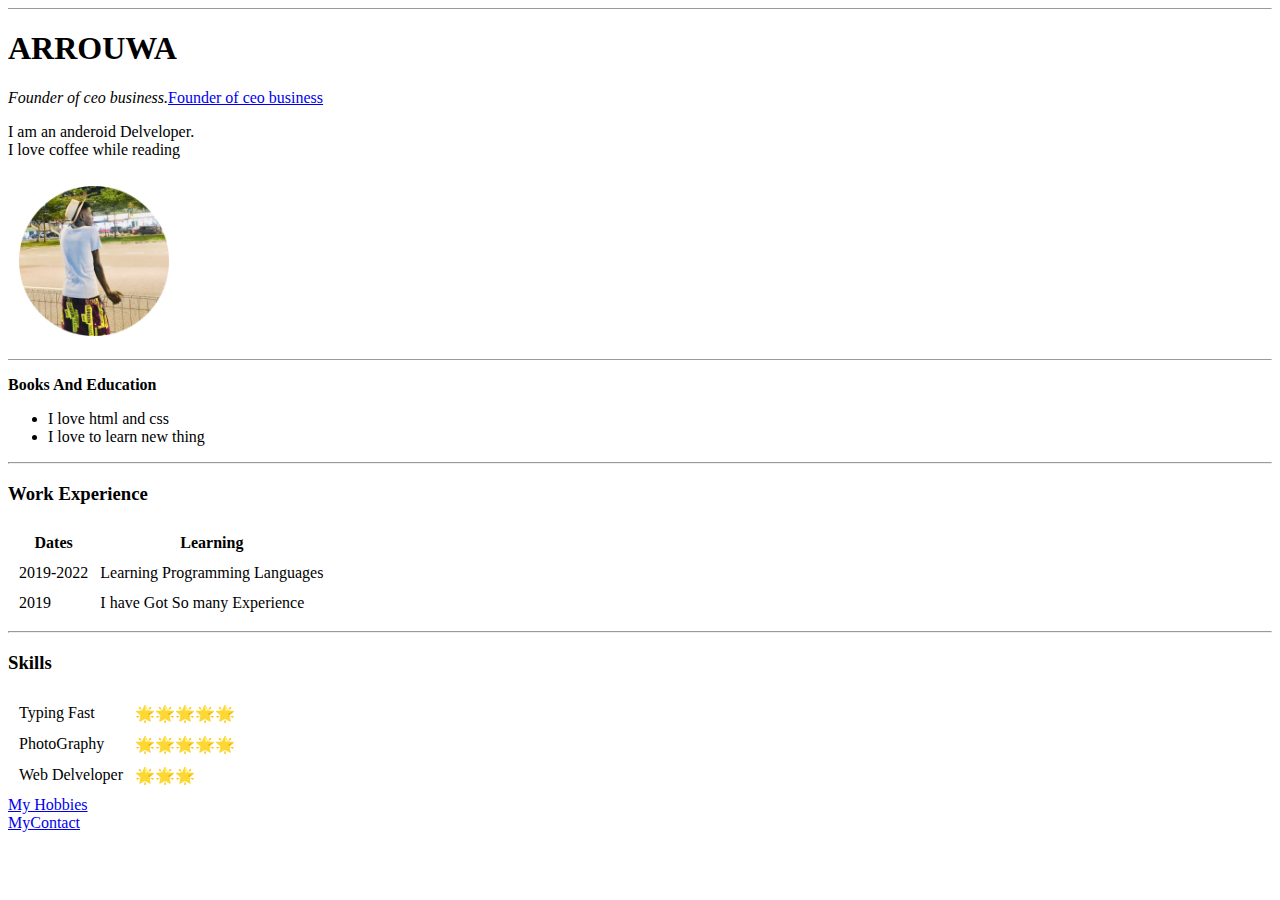
==== index.html @ 6a9f26fb "Initial Cv website files" ====
<!DOCTYPE html>
<html>

<head>
    <hr size="pixels">
    <meta charset="utf-8">
    <title>Personal Web</title>
</head>

<body>
    <table cellspacing="10">
        <tr>
            <td> <img src="personal.jpeg.png" alt="Arrouwa profile picture " width="150" height="150"></td>
            <h1> ARROUWA </h1>
            <p><em>Founder of ceo business.</em><a href="https://www.typingclub.com/">Founder of ceo business</a>
            </p>
            <p>I am an anderoid Delveloper. <br />I love coffee while reading</p>
            </td>
        </tr>
    </table>
    <hr size="pixels">
    <p><strong>Books And Education</strong></p>

    <ul>
        <li>I love html and css</li>
        <li>I love to learn new thing</li>
    </ul>
    <hr>
    <h3>Work Experience</h3>
    <table cellspacing="10pixels">
        <thead>
            <tr>
                <th>Dates</th>
                <th>Learning</th>
            </tr>
        </thead>
        <tr>
            <td>2019-2022</td>
            <td>Learning Programming Languages</td>
        </tr>
        <tr>
            <td>2019</td>
            <td>I have Got So many Experience</td>
        </tr>
    </table>
    <hr>
    <h3>Skills</h3>
    <table border="0" cellspacing="10pixels">
        <tr>
            <td>Typing Fast</td>
            <td>🌟🌟🌟🌟🌟</td>
        </tr>
        <tr>
            <td>PhotoGraphy</td>
            <td>🌟🌟🌟🌟🌟</td>
        </tr>
        <tr>
            <td>Web Delveloper</td>
            <td>🌟🌟🌟</td>
        </tr>

    </table>
    <a href="MyHobbies.html">My Hobbies</a> <br />

    <a href="MyContact.html">MyContact</a>

</body>


</html>
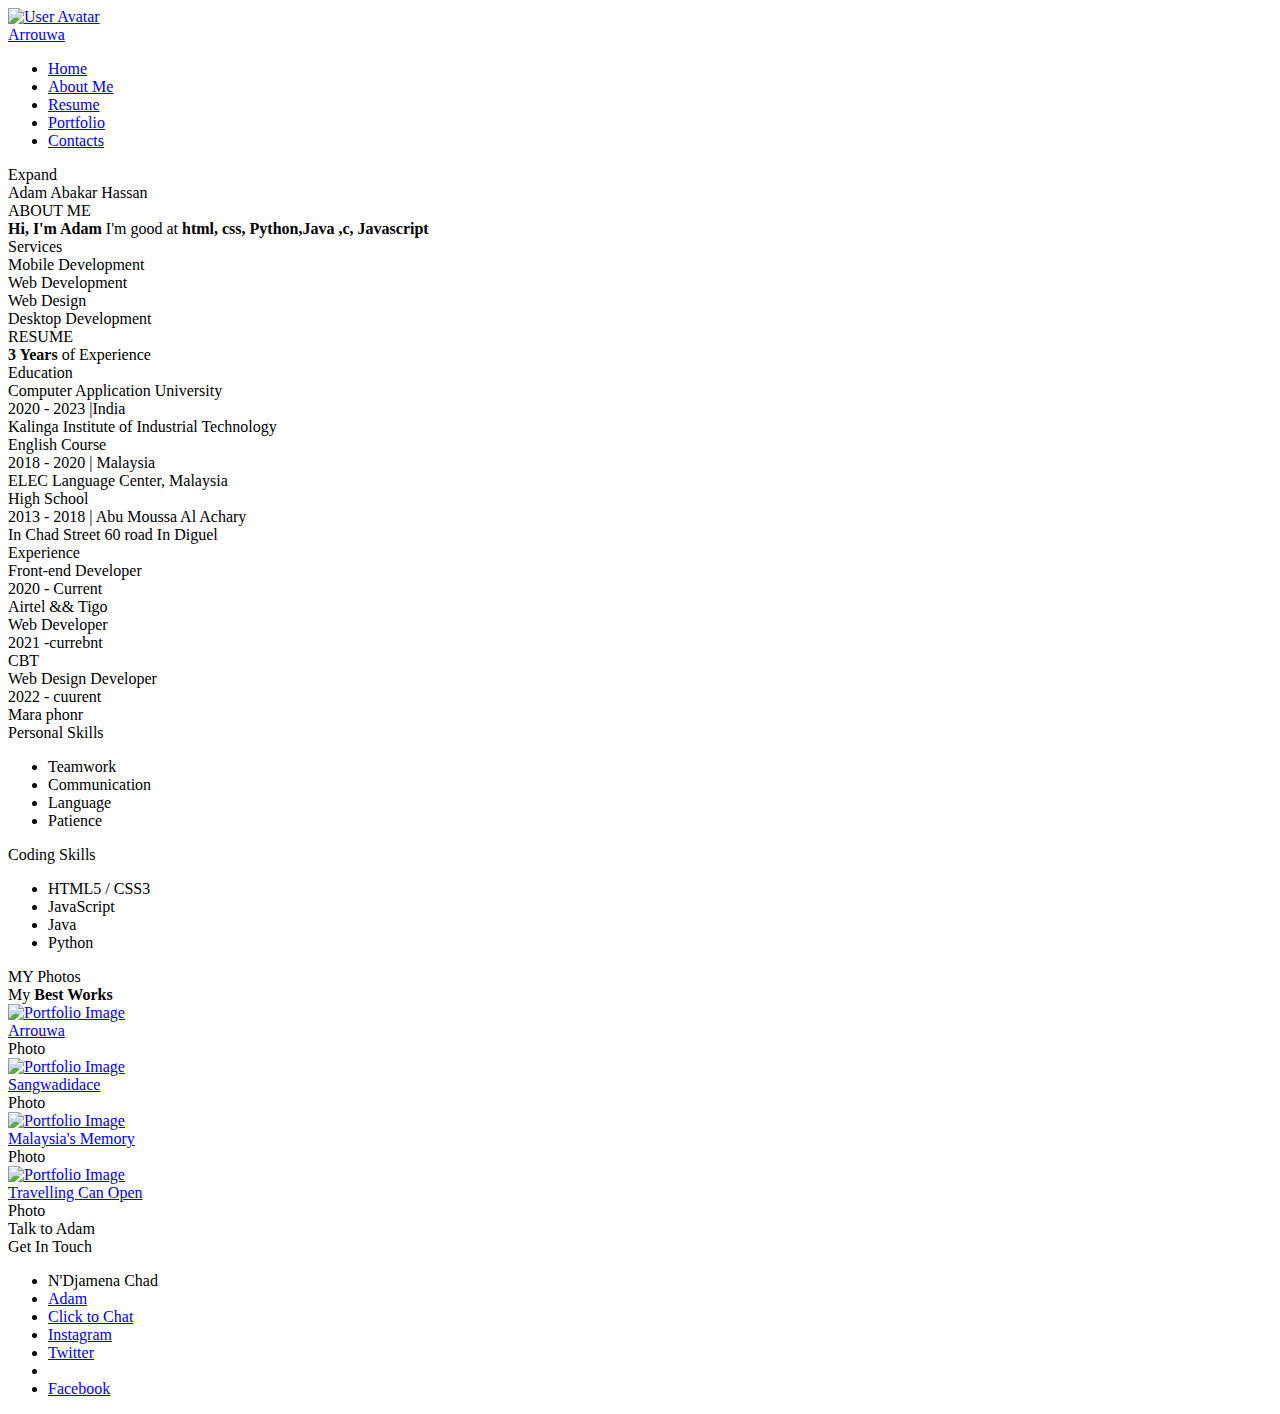
==== commit 01b0ab7e: "Add files via upload" ====
--- a/index.html
+++ b/index.html
@@ -1,70 +1,531 @@
-<!DOCTYPE html>
-<html>
-
+﻿<!DOCTYPE html>
+<html lang="zxx">
+
+<meta http-equiv="content-type" content="text/html;charset=utf-8" />
 <head>
-    <hr size="pixels">
-    <meta charset="utf-8">
-    <title>Personal Web</title>
+    <meta charset="utf-8" />
+    <meta name="viewport" content="width=device-width, initial-scale=1">
+    <meta http-equiv="X-UA-Compatible" content="IE=edge">
+    <title>Adam Personal Blog</title>
+   
+
+    <!-- Google Font -->
+    <link href="https://fonts.googleapis.com/css?family=Roboto:400,600,700" rel="stylesheet">
+
+    <!-- Bootstrap -->
+    <link rel="stylesheet" href="assets/lib/bootstrap/dist/css/bootstrap.min.css">
+
+    <!-- Animate.css -->
+    <link rel="stylesheet" href="assets/lib/animate.css/animate.min.css">
+
+    <!-- LineAwesome Font -->
+    <link rel="stylesheet" href="assets/lib/line-awesome/dist/css/line-awesome.min.css">
+
+    <!-- Simplebar -->
+    <link rel="stylesheet" href="assets/lib/simplebar/dist/simplebar.css">
+
+    <!-- Owl Carousel -->
+    <link rel="stylesheet" href="assets/lib/owl.carousel/dist/assets/owl.carousel.min.css">
+    <link rel="stylesheet" href="assets/lib/owl.carousel/dist/assets/owl.theme.default.min.css">
+
+    <!-- Magnific Popup -->
+    <link rel="stylesheet" href="assets/lib/magnific-popup/dist/magnific-popup.css">
+
+    <!-- Custom Css -->
+    <link rel="stylesheet" href="assets/css/style.css">
+
+    <!-- You can choose a theme from assets/css/themes instead of get all themes -->
+    <link rel="stylesheet" href="assets/css/themes/all.css" />
+
+    <!-- You can choose a color from assets/css/colors instead of get all colors -->
+    <link rel="stylesheet" href="assets/css/colors/all.css" />
+
+    <!-- For demo purpose only. Please remove when you publish your product -->
+    <link href="assets/css/demo.css" rel="stylesheet" />
 </head>
 
-<body>
-    <table cellspacing="10">
-        <tr>
-            <td> <img src="personal.jpeg.png" alt="Arrouwa profile picture " width="150" height="150"></td>
-            <h1> ARROUWA </h1>
-            <p><em>Founder of ceo business.</em><a href="https://www.typingclub.com/">Founder of ceo business</a>
-            </p>
-            <p>I am an anderoid Delveloper. <br />I love coffee while reading</p>
-            </td>
-        </tr>
-    </table>
-    <hr size="pixels">
-    <p><strong>Books And Education</strong></p>
-
-    <ul>
-        <li>I love html and css</li>
-        <li>I love to learn new thing</li>
-    </ul>
-    <hr>
-    <h3>Work Experience</h3>
-    <table cellspacing="10pixels">
-        <thead>
-            <tr>
-                <th>Dates</th>
-                <th>Learning</th>
-            </tr>
-        </thead>
-        <tr>
-            <td>2019-2022</td>
-            <td>Learning Programming Languages</td>
-        </tr>
-        <tr>
-            <td>2019</td>
-            <td>I have Got So many Experience</td>
-        </tr>
-    </table>
-    <hr>
-    <h3>Skills</h3>
-    <table border="0" cellspacing="10pixels">
-        <tr>
-            <td>Typing Fast</td>
-            <td>🌟🌟🌟🌟🌟</td>
-        </tr>
-        <tr>
-            <td>PhotoGraphy</td>
-            <td>🌟🌟🌟🌟🌟</td>
-        </tr>
-        <tr>
-            <td>Web Delveloper</td>
-            <td>🌟🌟🌟</td>
-        </tr>
-
-    </table>
-    <a href="MyHobbies.html">My Hobbies</a> <br />
-
-    <a href="MyContact.html">MyContact</a>
-
+<body class="theme-light color-blue">
+
+    <!-- Loading Screen -->
+    <div class="loading-container">
+        <div class="bounce-container">
+            <div class="bounce1"></div>
+            <div class="bounce2"></div>
+        </div>
+    </div>
+    <!-- ### Loading Screen -->
+    <!-- Header -->
+    <header>
+        <!-- Logo Area -->
+        <div class="logo-area">
+            <a href="#home">
+                <div class="avatar">
+                    <img src="assets/images/avatars/face4.jpg" alt="User Avatar">
+                </div>
+                <span class="maximize">Arrouwa</span>
+            </a>
+        </div>
+        <!-- ### Logo Area -->
+        <!-- Left Side Menu Links -->
+        <div class="links-area">
+            <ul>
+                <li>
+                    <a href="#home">
+                        <i class="la la-home"></i>
+                        <span>Home</span>
+                    </a>
+                </li>
+                <li>
+                    <a href="#about">
+                        <i class="la la-user"></i>
+                        <span>About Me</span>
+                    </a>
+                </li>
+                <li>
+                    <a href="#resume">
+                        <i class="la la-file-text"></i>
+                        <span>Resume</span>
+                    </a>
+                </li>
+                <li>
+                    <a href="#portfolio">
+                        <i class="la la-briefcase"></i>
+                        <span>Portfolio</span>
+                    </a>
+                </li>
+                <li>
+                    <a href="#contacts">
+                        <i class="la la-envelope"></i>
+                        <span>Contacts</span>
+                    </a>
+                </li>
+            </ul>
+        </div>
+        <!-- ### Left Side Menu Links -->
+        <div class="expand-area">
+            <div class="expand-collapse">
+                <i class="la"></i> <span>Expand</span>
+            </div>
+        </div>
+        <span class="btn-menu-toggle">
+            <span class="line"></span>
+        </span>
+    </header>
+    <!-- ### Header -->
+
+    <div class="pages">
+        <!-- Home Page -->
+        <div class="section" id="home">
+            <div class="center">
+                <div class="vertical-middle">
+                    <div class="title">Adam Abakar Hassan</div>
+                    <div class="subtitle">
+                        <span class="typed"></span>
+                    </div>
+                </div>
+            </div>
+        </div>
+        <!-- ### Home Page -->
+
+        <div class="sub-pages">
+            <!-- About Page -->
+            <div class="section" id="about" data-simplebar="init">
+                <div class="main-container">
+                    <div class="main-title">ABOUT ME</div>
+                    <div class="main-desc">
+                        <b>Hi, I'm Adam</b> I'm good at
+                        <b>html, css, Python,Java ,c, Javascript</b>
+                    </div>
+                   
+                    <!-- Services Area -->
+                    <div class="content-group">
+                        <div class="title">Services</div>
+                        <div class="service-container">
+                            <div class="row clearfix">
+                                <div class="col-12 col-sm-6 col-md-4">
+                                    <div class="card">
+                                        <div class="card-body">
+                                            <div class="icon-area">
+                                                <i class="la la-android"></i>
+                                                <i class="la la-apple"></i>
+                                                <i class="la la-windows"></i>
+                                            </div>
+                                            <div class="name">Mobile Development</div>
+                                            
+                                        </div>
+                                    </div>
+                                </div>
+                                <div class="col-12 col-sm-6 col-md-4">
+                                    <div class="card">
+                                        <div class="card-body">
+                                            <div class="icon-area">
+                                                <i class="la la-rocket"></i>
+                                            </div>
+                                            <div class="name">Web Development</div>
+                                           
+                                        </div>
+                                    </div>
+                                </div>
+                                <div class="col-12 col-sm-6 col-md-4">
+                                    <div class="card">
+                                        <div class="card-body">
+                                            <div class="icon-area">
+                                                <i class="la la-object-group"></i>
+                                            </div>
+                                            <div class="name">Web Design</div>
+                                            
+                                        </div>
+                                    </div>
+                                </div>
+                                <div class="col-12 col-sm-6 col-md-4">
+                                    <div class="card">
+                                        <div class="card-body">
+                                            <div class="icon-area">
+                                                <i class="la la-desktop"></i>
+                                            </div>
+                                            <div class="name">Desktop Development</div>
+                                           
+                                        </div>
+                                    </div>
+                                </div>
+                                
+                            </div>
+                        </div>
+                    </div>
+                    
+                    <!-- ### Testimonials Area -->
+                </div>
+            </div>
+            <!-- ### About Page -->
+            <!-- Resume Page -->
+            <div class="section" id="resume" data-simplebar="init">
+                <div class="main-container">
+                    <div class="main-title">RESUME</div>
+                    <div class="main-desc"><b>3 Years</b> of Experience</div>
+
+                    <div class="row clearfix">
+                        <div class="col-12 col-sm-12 col-md-6">
+                            <!-- Education Area -->
+                            <div class="content-group">
+                                <div class="title">Education</div>
+                                <div class="education-container">
+                                    <div class="card">
+                                        <div class="card-header">Computer Application University</div>
+                                        <div class="card-body">2020 - 2023 |India </div>
+                                        <div class="card-footer">Kalinga Institute of Industrial Technology</div>
+                                    </div>
+                                    <div class="card">
+                                        <div class="card-header">English Course</div>
+                                        <div class="card-body">2018 - 2020 | Malaysia</div>
+                                        <div class="card-footer"> ELEC Language Center, Malaysia</div>
+                                    </div>
+                                    <div class="card">
+                                        <div class="card-header">High School</div>
+                                        <div class="card-body">2013 - 2018 | Abu Moussa Al Achary</div>
+                                        <div class="card-footer">In Chad Street 60 road In Diguel</div>
+                                    </div>
+                                </div>
+                            </div>
+                            <!-- ### Education Area -->
+                        </div>
+                        <div class="col-12 col-sm-12 col-md-6">
+                            <!-- Experience Area -->
+                            <div class="content-group">
+                                <div class="title">Experience</div>
+                                <div class="experience-container">
+                                    <div class="card">
+                                        <div class="card-header">Front-end Developer</div>
+                                        <div class="card-body">2020 - Current  </div>
+                                        <div class="card-footer">Airtel && Tigo</div>
+                                    </div>
+                                    <div class="card">
+                                        <div class="card-header">Web Developer</div>
+                                        <div class="card-body">2021 -currebnt </div>
+                                        <div class="card-footer"> CBT </div>
+                                    </div>
+                                    <div class="card">
+                                        <div class="card-header">Web Design Developer</div>
+                                        <div class="card-body">2022 - cuurent </div>
+                                        <div class="card-footer">Mara phonr</div>
+                                    </div>
+                                </div>
+                            </div>
+                            <!-- ### Experience Area -->
+                        </div>
+                    </div>
+                    <div class="row clearfix">
+                        <div class="col-12 col-sm-12 col-md-6">
+                            <!-- Personal Skills Area -->
+                            <div class="content-group">
+                                <div class="title">Personal Skills</div>
+                                <div class="personal-skills-container">
+                                    <ul>
+                                        <li>
+                                            <div class="label">Teamwork</div>
+                                            <div class="progress">
+                                                <div class="progress-bar" role="progressbar" style="width: 92%" aria-valuenow="92" aria-valuemin="0" aria-valuemax="100"></div>
+                                            </div>
+                                        </li>
+                                        <li>
+                                            <div class="label">Communication</div>
+                                            <div class="progress">
+                                                <div class="progress-bar" role="progressbar" style="width: 83%" aria-valuenow="83" aria-valuemin="0" aria-valuemax="100"></div>
+                                            </div>
+                                        </li>
+                                        <li>
+                                            <div class="label">Language</div>
+                                            <div class="progress">
+                                                <div class="progress-bar" role="progressbar" style="width: 88%" aria-valuenow="88" aria-valuemin="0" aria-valuemax="100"></div>
+                                            </div>
+                                        </li>
+                                        <li>
+                                            <div class="label">Patience</div>
+                                            <div class="progress">
+                                                <div class="progress-bar" role="progressbar" style="width: 96%" aria-valuenow="96" aria-valuemin="0" aria-valuemax="100"></div>
+                                            </div>
+                                        </li>
+                                    </ul>
+                                </div>
+                            </div>
+                            <!-- ### Personal Skills Area -->
+                        </div>
+                        <div class="col-12 col-sm-12 col-md-6">
+                            <!-- Coding Skills Area -->
+                            <div class="content-group">
+                                <div class="title">Coding Skills</div>
+                                <div class="coding-skills-container">
+                                    <ul>
+                                        <li>
+                                            <div class="label">HTML5 / CSS3</div>
+                                            <div class="progress">
+                                                <div class="progress-bar" role="progressbar" style="width: 95%" aria-valuenow="95" aria-valuemin="0" aria-valuemax="100"></div>
+                                            </div>
+                                        </li>
+                                        <li>
+                                            <div class="label">JavaScript </div>
+                                            <div class="progress">
+                                                <div class="progress-bar" role="progressbar" style="width: 82%" aria-valuenow="82" aria-valuemin="0" aria-valuemax="100"></div>
+                                            </div>
+                                        </li>
+                                        <li>
+                                            <div class="label">Java</div>
+                                            <div class="progress">
+                                                <div class="progress-bar" role="progressbar" style="width: 78%" aria-valuenow="78" aria-valuemin="0" aria-valuemax="100"></div>
+                                            </div>
+                                        </li>
+                                        <li>
+                                            <div class="label">Python</div>
+                                            <div class="progress">
+                                                <div class="progress-bar" role="progressbar" style="width: 96%" aria-valuenow="96" aria-valuemin="0" aria-valuemax="100"></div>
+                                            </div>
+                                        </li>
+                                    </ul>
+                                </div>
+                            </div>
+                            <!-- ### Coding Skills Area -->
+                        </div>
+                    </div>
+                </div>
+            </div>
+
+
+            <!-- ### Resume Page -->
+            <!-- Portfolio Page -->
+            <div class="section" id="portfolio" data-simplebar="init">
+                <div class="main-container">
+                    <div class="main-title">MY Photos</div>
+                    <div class="main-desc">My <b>Best Works</b></div>
+
+                    
+                    <!-- ### Portfolio Filter Area -->
+                    <div class="row clearfix grid-items">
+                         <!-- Portfolio Item 5 -->
+                        <div class="col col-12 col-sm-6 col-md-4 photo">
+                            <div class="card">
+                                <div class="card-body">
+                                    <div class="image-area">
+                                        <a href="assets/images/portfolio/photo/photo_2.jpg" class="popup-type-image">
+                                            <img src="assets/images/portfolio/photo/photo_2.jpg" alt="Portfolio Image">
+                                            <span class="info-area"><i class="la la-photo"></i></span>
+                                        </a>
+                                    </div>
+                                </div>
+                                <div class="card-footer">
+                                    <a href="assets/images/portfolio/photo/photo_2.jpg" class="popup-type-image">
+                                        <div class="name">Arrouwa</div>
+                                    </a>
+                                    <div class="category">Photo</div>
+                                </div>
+                            </div>
+                        </div>
+
+
+                         <div class="col col-12 col-sm-6 col-md-4 photo">
+                            <div class="card">
+                                <div class="card-body">
+                                    <div class="image-area">
+                                        <a href="assets/images/portfolio/photo/photo_3.jpg" class="popup-type-image">
+                                            <img src="assets/images/portfolio/photo/photo_3.jpg" alt="Portfolio Image">
+                                            <span class="info-area"><i class="la la-photo"></i></span>
+                                        </a>
+                                    </div>
+                                </div>
+                                <div class="card-footer">
+                                    <a href="assets/images/portfolio/photo/photo_3.jpg" class="popup-type-image">
+                                        <div class="name">Sangwadidace</div>
+                                    </a>
+                                    <div class="category">Photo</div>
+                                </div>
+                            </div>
+                        </div>
+
+
+                         <div class="col col-12 col-sm-6 col-md-4 photo">
+                            <div class="card">
+                                <div class="card-body">
+                                    <div class="image-area">
+                                        <a href="assets/images/portfolio/photo/photo_1.jpg" class="popup-type-image">
+                                            <img src="assets/images/portfolio/photo/photo_1.jpg" alt="Portfolio Image">
+                                            <span class="info-area"><i class="la la-photo"></i></span>
+                                        </a>
+                                    </div>
+                                </div>
+                                <div class="card-footer">
+                                    <a href="assets/images/portfolio/photo/photo_1.jpg" class="popup-type-image">
+                                        <div class="name">Malaysia's Memory</div>
+                                    </a>
+                                    <div class="category">Photo</div>
+                                </div>
+                            </div>
+                        </div>
+
+                         <div class="col col-12 col-sm-6 col-md-4 photo">
+                            <div class="card">
+                                <div class="card-body">
+                                    <div class="image-area">
+                                        <a href="assets/images/portfolio/photo/photo_4.jpeg" class="popup-type-image">
+                                            <img src="assets/images/portfolio/photo/photo_4.jpeg" alt="Portfolio Image">
+                                            <span class="info-area"><i class="la la-photo"></i></span>
+                                        </a>
+                                    </div>
+                                </div>
+                                <div class="card-footer">
+                                    <a href="assets/images/portfolio/photo/photo_4.jpeg" class="popup-type-image">
+                                        <div class="name">Travelling Can Open</div>
+                                    </a>
+                                    <div class="category">Photo</div>
+                                </div>
+                            </div>
+                        </div>
+                        <!-- ### Portfolio Item 1 -->
+                        <!-- Portfolio Item 2 -->
+                        <div class="col col-12 col-sm-6 col-md-4 photo">
+                            
+                            <div id="portfolio_popup_1" class="popup-box mfp-fade mfp-hide" data-simplebar="init">
+                                
+                                
+                            </div>
+                        </div>
+                        <!-- ### Portfolio Item 2 -->
+                       
+                        <!-- ### Portfolio Item 9 -->
+                    </div>
+                </div>
+            </div>
+           
+            <!-- ### Blog Page -->
+            <!-- Contact Page -->
+            <div class="section" id="contacts" data-simplebar="init">
+                <div class="main-container">
+                    <div class="main-title">Talk to Adam</div>
+
+                    <div class="row clearfix">
+                        <div class="col-12 col-sm-12 col-md-6">
+                            <!-- Contact Info Area -->
+                            <div class="content-group">
+                                <div class="title">Get In Touch</div>
+                                <div class="get-in-touch-container">
+                                    <ul>
+                                        <li>
+                                            <i class="la la-map-marker"></i>
+                                            <span>N'Djamena Chad</span>
+                                        </li>
+                                        <li>
+                                            <i class="la la-envelope"></i>
+                                            <span><a href="mailto:bensultanarrouwa@gmail.com">Adam</a></span>
+                                        </li>
+                                        <li>
+                                            <i class="la la-phone"></i>
+                                            
+                                            
+                                            <span><a href="whatsapp://send?text=Hello Adam!&phone=+23566340636">Click to Chat</a></span>
+                                        </li>
+                                        <li>
+                                            <i class="la la-instagram"></i>
+                                            <span><a href="https://www.instagram.com/__arrouwa__/">Instagram</a></span>
+                                        </li>
+                                        <li>
+                                            <i class="la la-twitter"></i>
+                                            <span><a href="https://twitter.com/kinghassany1?s=20&t=MMHNddYKaD53PFt70cMvZQ">Twitter</a></span>
+                                        </li>
+                                        <li>
+                                            <li>
+                                            <i class="la la-facebook"></i>
+                                            <span><a href="https://www.facebook.com/obi.sagayar1">Facebook</a></span>
+                                        </li>
+                                        
+                                    </ul>
+                                </div>
+                            </div>
+                            
+                            <!-- ### Contact Form -->
+                        </div>
+                        
+                    </div>
+                </div>
+            </div>
+            <!-- ### Contact Page -->
+        </div>
+    </div>
+
+            
+    <!-- jQuery -->
+    <script src="assets/lib/jquery/dist/jquery.min.js"></script>
+
+    <!-- Bootstrap -->
+    <script src="assets/lib/bootstrap/dist/js/bootstrap.min.js"></script>
+
+    <!-- Typed -->
+    <script src="assets/lib/typed.js/lib/typed.min.js"></script>
+
+    <!-- Simplebar -->
+    <script src="assets/lib/simplebar/dist/simplebar.js"></script>
+
+    <!-- Owl Carousel -->
+    <script src="assets/lib/owl.carousel/dist/owl.carousel.min.js"></script>
+
+    <!-- Masonry & Image Loaded & Masonry Filter -->
+    <script src="assets/lib/masonry-layout/dist/masonry.pkgd.min.js"></script>
+    <script src="assets/lib/imagesloaded/imagesloaded.pkgd.min.js"></script>
+    <script src="assets/js/masonry-filter.js"></script>
+
+    <!-- Mobile Device Detect -->
+    <script src="assets/lib/mobile-detect/mobile-detect.min.js"></script>
+
+    <!-- Magnific Popup -->
+    <script src="assets/lib/magnific-popup/dist/jquery.magnific-popup.min.js"></script>
+
+    <!-- Custom Js -->
+    <script src="assets/js/script.js"></script>
+
+    <!-- For demo purpose only. Please remove when you publish your product -->
+    <script src="assets/js/demo.js"></script>
+
+    <!-- Global site tag (gtag.js) - Google Analytics -->
+    <script async src="https://www.googletagmanager.com/gtag/js?id=UA-30038099-8"></script>
+    <script src="assets/js/google-tag-manager.js"></script>
 </body>
 
 
+<!-- Mirrored from portobsb-portfolio.firebaseapp.com/ by HTTrack Website Copier/3.x [XR&CO'2014], Mon, 26 Sep 2022 10:22:12 GMT -->
 </html>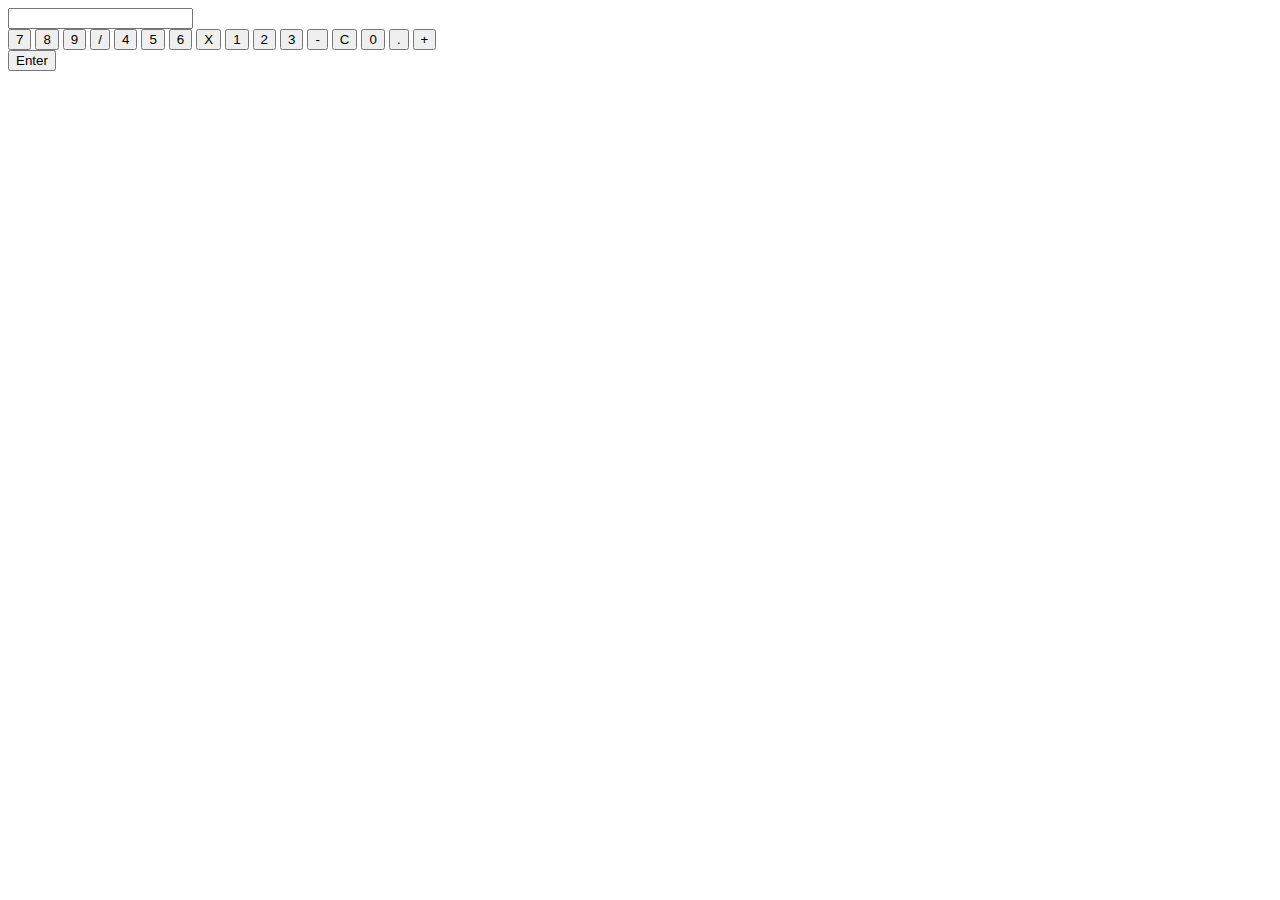
==== commit d00818b5: "Add files via upload" ====
--- a/index.html
+++ b/index.html
@@ -1,531 +1,40 @@
-﻿<!DOCTYPE html>
-<html lang="zxx">
+<!DOCTYPE html>
+<html lang="en">
 
-<meta http-equiv="content-type" content="text/html;charset=utf-8" />
 <head>
-    <meta charset="utf-8" />
-    <meta name="viewport" content="width=device-width, initial-scale=1">
+    <meta charset="UTF-8">
     <meta http-equiv="X-UA-Compatible" content="IE=edge">
-    <title>Adam Personal Blog</title>
-   
-
-    <!-- Google Font -->
-    <link href="https://fonts.googleapis.com/css?family=Roboto:400,600,700" rel="stylesheet">
-
-    <!-- Bootstrap -->
-    <link rel="stylesheet" href="assets/lib/bootstrap/dist/css/bootstrap.min.css">
-
-    <!-- Animate.css -->
-    <link rel="stylesheet" href="assets/lib/animate.css/animate.min.css">
-
-    <!-- LineAwesome Font -->
-    <link rel="stylesheet" href="assets/lib/line-awesome/dist/css/line-awesome.min.css">
-
-    <!-- Simplebar -->
-    <link rel="stylesheet" href="assets/lib/simplebar/dist/simplebar.css">
-
-    <!-- Owl Carousel -->
-    <link rel="stylesheet" href="assets/lib/owl.carousel/dist/assets/owl.carousel.min.css">
-    <link rel="stylesheet" href="assets/lib/owl.carousel/dist/assets/owl.theme.default.min.css">
-
-    <!-- Magnific Popup -->
-    <link rel="stylesheet" href="assets/lib/magnific-popup/dist/magnific-popup.css">
-
-    <!-- Custom Css -->
-    <link rel="stylesheet" href="assets/css/style.css">
-
-    <!-- You can choose a theme from assets/css/themes instead of get all themes -->
-    <link rel="stylesheet" href="assets/css/themes/all.css" />
-
-    <!-- You can choose a color from assets/css/colors instead of get all colors -->
-    <link rel="stylesheet" href="assets/css/colors/all.css" />
-
-    <!-- For demo purpose only. Please remove when you publish your product -->
-    <link href="assets/css/demo.css" rel="stylesheet" />
+    <meta name="viewport" content="width=device-width, initial-scale=1.0">
+    <title>Calculator</title>
+    <link rel="stylesheet" href="style.css/style.css">
+    <link rel="stylesheet" href="style.css/responsive.css">
 </head>
 
-<body class="theme-light color-blue">
+<body>
+    <div class="container">
+        <div class="textView"><input type="text" id="resultBox"></div>
 
-    <!-- Loading Screen -->
-    <div class="loading-container">
-        <div class="bounce-container">
-            <div class="bounce1"></div>
-            <div class="bounce2"></div>
+        <div class="buttons">
+            <button class="btn" onclick="takeInput('7')">7</button>
+            <button class="btn" onclick="takeInput('8')">8</button>
+            <button class="btn" onclick="takeInput('9')">9</button>
+            <button class="btn" onclick="takeInput('/')">/</button>
+            <button class="btn" onclick="takeInput('4')">4</button>
+            <button class="btn" onclick="takeInput('5')">5</button>
+            <button class="btn" onclick="takeInput('6')">6</button>
+            <button class="btn" onclick="takeInput('*')">X</button>
+            <button class="btn" onclick="takeInput('1')">1</button>
+            <button class="btn" onclick="takeInput('2')">2</button>
+            <button class="btn" onclick="takeInput('3')">3</button>
+            <button class="btn" onclick="takeInput('-')">-</button>
+            <button class="btn" onclick="clearInput()">C</button>
+            <button class="btn" onclick="takeInput('0')">0</button>
+            <button class="btn" onclick="takeInput('.')">.</button>
+            <button class="btn" onclick="takeInput('+')">+</button>
         </div>
+        <button id="result" onclick="showResult()">Enter</button>
     </div>
-    <!-- ### Loading Screen -->
-    <!-- Header -->
-    <header>
-        <!-- Logo Area -->
-        <div class="logo-area">
-            <a href="#home">
-                <div class="avatar">
-                    <img src="assets/images/avatars/face4.jpg" alt="User Avatar">
-                </div>
-                <span class="maximize">Arrouwa</span>
-            </a>
-        </div>
-        <!-- ### Logo Area -->
-        <!-- Left Side Menu Links -->
-        <div class="links-area">
-            <ul>
-                <li>
-                    <a href="#home">
-                        <i class="la la-home"></i>
-                        <span>Home</span>
-                    </a>
-                </li>
-                <li>
-                    <a href="#about">
-                        <i class="la la-user"></i>
-                        <span>About Me</span>
-                    </a>
-                </li>
-                <li>
-                    <a href="#resume">
-                        <i class="la la-file-text"></i>
-                        <span>Resume</span>
-                    </a>
-                </li>
-                <li>
-                    <a href="#portfolio">
-                        <i class="la la-briefcase"></i>
-                        <span>Portfolio</span>
-                    </a>
-                </li>
-                <li>
-                    <a href="#contacts">
-                        <i class="la la-envelope"></i>
-                        <span>Contacts</span>
-                    </a>
-                </li>
-            </ul>
-        </div>
-        <!-- ### Left Side Menu Links -->
-        <div class="expand-area">
-            <div class="expand-collapse">
-                <i class="la"></i> <span>Expand</span>
-            </div>
-        </div>
-        <span class="btn-menu-toggle">
-            <span class="line"></span>
-        </span>
-    </header>
-    <!-- ### Header -->
-
-    <div class="pages">
-        <!-- Home Page -->
-        <div class="section" id="home">
-            <div class="center">
-                <div class="vertical-middle">
-                    <div class="title">Adam Abakar Hassan</div>
-                    <div class="subtitle">
-                        <span class="typed"></span>
-                    </div>
-                </div>
-            </div>
-        </div>
-        <!-- ### Home Page -->
-
-        <div class="sub-pages">
-            <!-- About Page -->
-            <div class="section" id="about" data-simplebar="init">
-                <div class="main-container">
-                    <div class="main-title">ABOUT ME</div>
-                    <div class="main-desc">
-                        <b>Hi, I'm Adam</b> I'm good at
-                        <b>html, css, Python,Java ,c, Javascript</b>
-                    </div>
-                   
-                    <!-- Services Area -->
-                    <div class="content-group">
-                        <div class="title">Services</div>
-                        <div class="service-container">
-                            <div class="row clearfix">
-                                <div class="col-12 col-sm-6 col-md-4">
-                                    <div class="card">
-                                        <div class="card-body">
-                                            <div class="icon-area">
-                                                <i class="la la-android"></i>
-                                                <i class="la la-apple"></i>
-                                                <i class="la la-windows"></i>
-                                            </div>
-                                            <div class="name">Mobile Development</div>
-                                            
-                                        </div>
-                                    </div>
-                                </div>
-                                <div class="col-12 col-sm-6 col-md-4">
-                                    <div class="card">
-                                        <div class="card-body">
-                                            <div class="icon-area">
-                                                <i class="la la-rocket"></i>
-                                            </div>
-                                            <div class="name">Web Development</div>
-                                           
-                                        </div>
-                                    </div>
-                                </div>
-                                <div class="col-12 col-sm-6 col-md-4">
-                                    <div class="card">
-                                        <div class="card-body">
-                                            <div class="icon-area">
-                                                <i class="la la-object-group"></i>
-                                            </div>
-                                            <div class="name">Web Design</div>
-                                            
-                                        </div>
-                                    </div>
-                                </div>
-                                <div class="col-12 col-sm-6 col-md-4">
-                                    <div class="card">
-                                        <div class="card-body">
-                                            <div class="icon-area">
-                                                <i class="la la-desktop"></i>
-                                            </div>
-                                            <div class="name">Desktop Development</div>
-                                           
-                                        </div>
-                                    </div>
-                                </div>
-                                
-                            </div>
-                        </div>
-                    </div>
-                    
-                    <!-- ### Testimonials Area -->
-                </div>
-            </div>
-            <!-- ### About Page -->
-            <!-- Resume Page -->
-            <div class="section" id="resume" data-simplebar="init">
-                <div class="main-container">
-                    <div class="main-title">RESUME</div>
-                    <div class="main-desc"><b>3 Years</b> of Experience</div>
-
-                    <div class="row clearfix">
-                        <div class="col-12 col-sm-12 col-md-6">
-                            <!-- Education Area -->
-                            <div class="content-group">
-                                <div class="title">Education</div>
-                                <div class="education-container">
-                                    <div class="card">
-                                        <div class="card-header">Computer Application University</div>
-                                        <div class="card-body">2020 - 2023 |India </div>
-                                        <div class="card-footer">Kalinga Institute of Industrial Technology</div>
-                                    </div>
-                                    <div class="card">
-                                        <div class="card-header">English Course</div>
-                                        <div class="card-body">2018 - 2020 | Malaysia</div>
-                                        <div class="card-footer"> ELEC Language Center, Malaysia</div>
-                                    </div>
-                                    <div class="card">
-                                        <div class="card-header">High School</div>
-                                        <div class="card-body">2013 - 2018 | Abu Moussa Al Achary</div>
-                                        <div class="card-footer">In Chad Street 60 road In Diguel</div>
-                                    </div>
-                                </div>
-                            </div>
-                            <!-- ### Education Area -->
-                        </div>
-                        <div class="col-12 col-sm-12 col-md-6">
-                            <!-- Experience Area -->
-                            <div class="content-group">
-                                <div class="title">Experience</div>
-                                <div class="experience-container">
-                                    <div class="card">
-                                        <div class="card-header">Front-end Developer</div>
-                                        <div class="card-body">2020 - Current  </div>
-                                        <div class="card-footer">Airtel && Tigo</div>
-                                    </div>
-                                    <div class="card">
-                                        <div class="card-header">Web Developer</div>
-                                        <div class="card-body">2021 -currebnt </div>
-                                        <div class="card-footer"> CBT </div>
-                                    </div>
-                                    <div class="card">
-                                        <div class="card-header">Web Design Developer</div>
-                                        <div class="card-body">2022 - cuurent </div>
-                                        <div class="card-footer">Mara phonr</div>
-                                    </div>
-                                </div>
-                            </div>
-                            <!-- ### Experience Area -->
-                        </div>
-                    </div>
-                    <div class="row clearfix">
-                        <div class="col-12 col-sm-12 col-md-6">
-                            <!-- Personal Skills Area -->
-                            <div class="content-group">
-                                <div class="title">Personal Skills</div>
-                                <div class="personal-skills-container">
-                                    <ul>
-                                        <li>
-                                            <div class="label">Teamwork</div>
-                                            <div class="progress">
-                                                <div class="progress-bar" role="progressbar" style="width: 92%" aria-valuenow="92" aria-valuemin="0" aria-valuemax="100"></div>
-                                            </div>
-                                        </li>
-                                        <li>
-                                            <div class="label">Communication</div>
-                                            <div class="progress">
-                                                <div class="progress-bar" role="progressbar" style="width: 83%" aria-valuenow="83" aria-valuemin="0" aria-valuemax="100"></div>
-                                            </div>
-                                        </li>
-                                        <li>
-                                            <div class="label">Language</div>
-                                            <div class="progress">
-                                                <div class="progress-bar" role="progressbar" style="width: 88%" aria-valuenow="88" aria-valuemin="0" aria-valuemax="100"></div>
-                                            </div>
-                                        </li>
-                                        <li>
-                                            <div class="label">Patience</div>
-                                            <div class="progress">
-                                                <div class="progress-bar" role="progressbar" style="width: 96%" aria-valuenow="96" aria-valuemin="0" aria-valuemax="100"></div>
-                                            </div>
-                                        </li>
-                                    </ul>
-                                </div>
-                            </div>
-                            <!-- ### Personal Skills Area -->
-                        </div>
-                        <div class="col-12 col-sm-12 col-md-6">
-                            <!-- Coding Skills Area -->
-                            <div class="content-group">
-                                <div class="title">Coding Skills</div>
-                                <div class="coding-skills-container">
-                                    <ul>
-                                        <li>
-                                            <div class="label">HTML5 / CSS3</div>
-                                            <div class="progress">
-                                                <div class="progress-bar" role="progressbar" style="width: 95%" aria-valuenow="95" aria-valuemin="0" aria-valuemax="100"></div>
-                                            </div>
-                                        </li>
-                                        <li>
-                                            <div class="label">JavaScript </div>
-                                            <div class="progress">
-                                                <div class="progress-bar" role="progressbar" style="width: 82%" aria-valuenow="82" aria-valuemin="0" aria-valuemax="100"></div>
-                                            </div>
-                                        </li>
-                                        <li>
-                                            <div class="label">Java</div>
-                                            <div class="progress">
-                                                <div class="progress-bar" role="progressbar" style="width: 78%" aria-valuenow="78" aria-valuemin="0" aria-valuemax="100"></div>
-                                            </div>
-                                        </li>
-                                        <li>
-                                            <div class="label">Python</div>
-                                            <div class="progress">
-                                                <div class="progress-bar" role="progressbar" style="width: 96%" aria-valuenow="96" aria-valuemin="0" aria-valuemax="100"></div>
-                                            </div>
-                                        </li>
-                                    </ul>
-                                </div>
-                            </div>
-                            <!-- ### Coding Skills Area -->
-                        </div>
-                    </div>
-                </div>
-            </div>
-
-
-            <!-- ### Resume Page -->
-            <!-- Portfolio Page -->
-            <div class="section" id="portfolio" data-simplebar="init">
-                <div class="main-container">
-                    <div class="main-title">MY Photos</div>
-                    <div class="main-desc">My <b>Best Works</b></div>
-
-                    
-                    <!-- ### Portfolio Filter Area -->
-                    <div class="row clearfix grid-items">
-                         <!-- Portfolio Item 5 -->
-                        <div class="col col-12 col-sm-6 col-md-4 photo">
-                            <div class="card">
-                                <div class="card-body">
-                                    <div class="image-area">
-                                        <a href="assets/images/portfolio/photo/photo_2.jpg" class="popup-type-image">
-                                            <img src="assets/images/portfolio/photo/photo_2.jpg" alt="Portfolio Image">
-                                            <span class="info-area"><i class="la la-photo"></i></span>
-                                        </a>
-                                    </div>
-                                </div>
-                                <div class="card-footer">
-                                    <a href="assets/images/portfolio/photo/photo_2.jpg" class="popup-type-image">
-                                        <div class="name">Arrouwa</div>
-                                    </a>
-                                    <div class="category">Photo</div>
-                                </div>
-                            </div>
-                        </div>
-
-
-                         <div class="col col-12 col-sm-6 col-md-4 photo">
-                            <div class="card">
-                                <div class="card-body">
-                                    <div class="image-area">
-                                        <a href="assets/images/portfolio/photo/photo_3.jpg" class="popup-type-image">
-                                            <img src="assets/images/portfolio/photo/photo_3.jpg" alt="Portfolio Image">
-                                            <span class="info-area"><i class="la la-photo"></i></span>
-                                        </a>
-                                    </div>
-                                </div>
-                                <div class="card-footer">
-                                    <a href="assets/images/portfolio/photo/photo_3.jpg" class="popup-type-image">
-                                        <div class="name">Sangwadidace</div>
-                                    </a>
-                                    <div class="category">Photo</div>
-                                </div>
-                            </div>
-                        </div>
-
-
-                         <div class="col col-12 col-sm-6 col-md-4 photo">
-                            <div class="card">
-                                <div class="card-body">
-                                    <div class="image-area">
-                                        <a href="assets/images/portfolio/photo/photo_1.jpg" class="popup-type-image">
-                                            <img src="assets/images/portfolio/photo/photo_1.jpg" alt="Portfolio Image">
-                                            <span class="info-area"><i class="la la-photo"></i></span>
-                                        </a>
-                                    </div>
-                                </div>
-                                <div class="card-footer">
-                                    <a href="assets/images/portfolio/photo/photo_1.jpg" class="popup-type-image">
-                                        <div class="name">Malaysia's Memory</div>
-                                    </a>
-                                    <div class="category">Photo</div>
-                                </div>
-                            </div>
-                        </div>
-
-                         <div class="col col-12 col-sm-6 col-md-4 photo">
-                            <div class="card">
-                                <div class="card-body">
-                                    <div class="image-area">
-                                        <a href="assets/images/portfolio/photo/photo_4.jpeg" class="popup-type-image">
-                                            <img src="assets/images/portfolio/photo/photo_4.jpeg" alt="Portfolio Image">
-                                            <span class="info-area"><i class="la la-photo"></i></span>
-                                        </a>
-                                    </div>
-                                </div>
-                                <div class="card-footer">
-                                    <a href="assets/images/portfolio/photo/photo_4.jpeg" class="popup-type-image">
-                                        <div class="name">Travelling Can Open</div>
-                                    </a>
-                                    <div class="category">Photo</div>
-                                </div>
-                            </div>
-                        </div>
-                        <!-- ### Portfolio Item 1 -->
-                        <!-- Portfolio Item 2 -->
-                        <div class="col col-12 col-sm-6 col-md-4 photo">
-                            
-                            <div id="portfolio_popup_1" class="popup-box mfp-fade mfp-hide" data-simplebar="init">
-                                
-                                
-                            </div>
-                        </div>
-                        <!-- ### Portfolio Item 2 -->
-                       
-                        <!-- ### Portfolio Item 9 -->
-                    </div>
-                </div>
-            </div>
-           
-            <!-- ### Blog Page -->
-            <!-- Contact Page -->
-            <div class="section" id="contacts" data-simplebar="init">
-                <div class="main-container">
-                    <div class="main-title">Talk to Adam</div>
-
-                    <div class="row clearfix">
-                        <div class="col-12 col-sm-12 col-md-6">
-                            <!-- Contact Info Area -->
-                            <div class="content-group">
-                                <div class="title">Get In Touch</div>
-                                <div class="get-in-touch-container">
-                                    <ul>
-                                        <li>
-                                            <i class="la la-map-marker"></i>
-                                            <span>N'Djamena Chad</span>
-                                        </li>
-                                        <li>
-                                            <i class="la la-envelope"></i>
-                                            <span><a href="mailto:bensultanarrouwa@gmail.com">Adam</a></span>
-                                        </li>
-                                        <li>
-                                            <i class="la la-phone"></i>
-                                            
-                                            
-                                            <span><a href="whatsapp://send?text=Hello Adam!&phone=+23566340636">Click to Chat</a></span>
-                                        </li>
-                                        <li>
-                                            <i class="la la-instagram"></i>
-                                            <span><a href="https://www.instagram.com/__arrouwa__/">Instagram</a></span>
-                                        </li>
-                                        <li>
-                                            <i class="la la-twitter"></i>
-                                            <span><a href="https://twitter.com/kinghassany1?s=20&t=MMHNddYKaD53PFt70cMvZQ">Twitter</a></span>
-                                        </li>
-                                        <li>
-                                            <li>
-                                            <i class="la la-facebook"></i>
-                                            <span><a href="https://www.facebook.com/obi.sagayar1">Facebook</a></span>
-                                        </li>
-                                        
-                                    </ul>
-                                </div>
-                            </div>
-                            
-                            <!-- ### Contact Form -->
-                        </div>
-                        
-                    </div>
-                </div>
-            </div>
-            <!-- ### Contact Page -->
-        </div>
-    </div>
-
-            
-    <!-- jQuery -->
-    <script src="assets/lib/jquery/dist/jquery.min.js"></script>
-
-    <!-- Bootstrap -->
-    <script src="assets/lib/bootstrap/dist/js/bootstrap.min.js"></script>
-
-    <!-- Typed -->
-    <script src="assets/lib/typed.js/lib/typed.min.js"></script>
-
-    <!-- Simplebar -->
-    <script src="assets/lib/simplebar/dist/simplebar.js"></script>
-
-    <!-- Owl Carousel -->
-    <script src="assets/lib/owl.carousel/dist/owl.carousel.min.js"></script>
-
-    <!-- Masonry & Image Loaded & Masonry Filter -->
-    <script src="assets/lib/masonry-layout/dist/masonry.pkgd.min.js"></script>
-    <script src="assets/lib/imagesloaded/imagesloaded.pkgd.min.js"></script>
-    <script src="assets/js/masonry-filter.js"></script>
-
-    <!-- Mobile Device Detect -->
-    <script src="assets/lib/mobile-detect/mobile-detect.min.js"></script>
-
-    <!-- Magnific Popup -->
-    <script src="assets/lib/magnific-popup/dist/jquery.magnific-popup.min.js"></script>
-
-    <!-- Custom Js -->
-    <script src="assets/js/script.js"></script>
-
-    <!-- For demo purpose only. Please remove when you publish your product -->
-    <script src="assets/js/demo.js"></script>
-
-    <!-- Global site tag (gtag.js) - Google Analytics -->
-    <script async src="https://www.googletagmanager.com/gtag/js?id=UA-30038099-8"></script>
-    <script src="assets/js/google-tag-manager.js"></script>
+    <script src="index.js"></script>
 </body>
 
-
-<!-- Mirrored from portobsb-portfolio.firebaseapp.com/ by HTTrack Website Copier/3.x [XR&CO'2014], Mon, 26 Sep 2022 10:22:12 GMT -->
 </html>